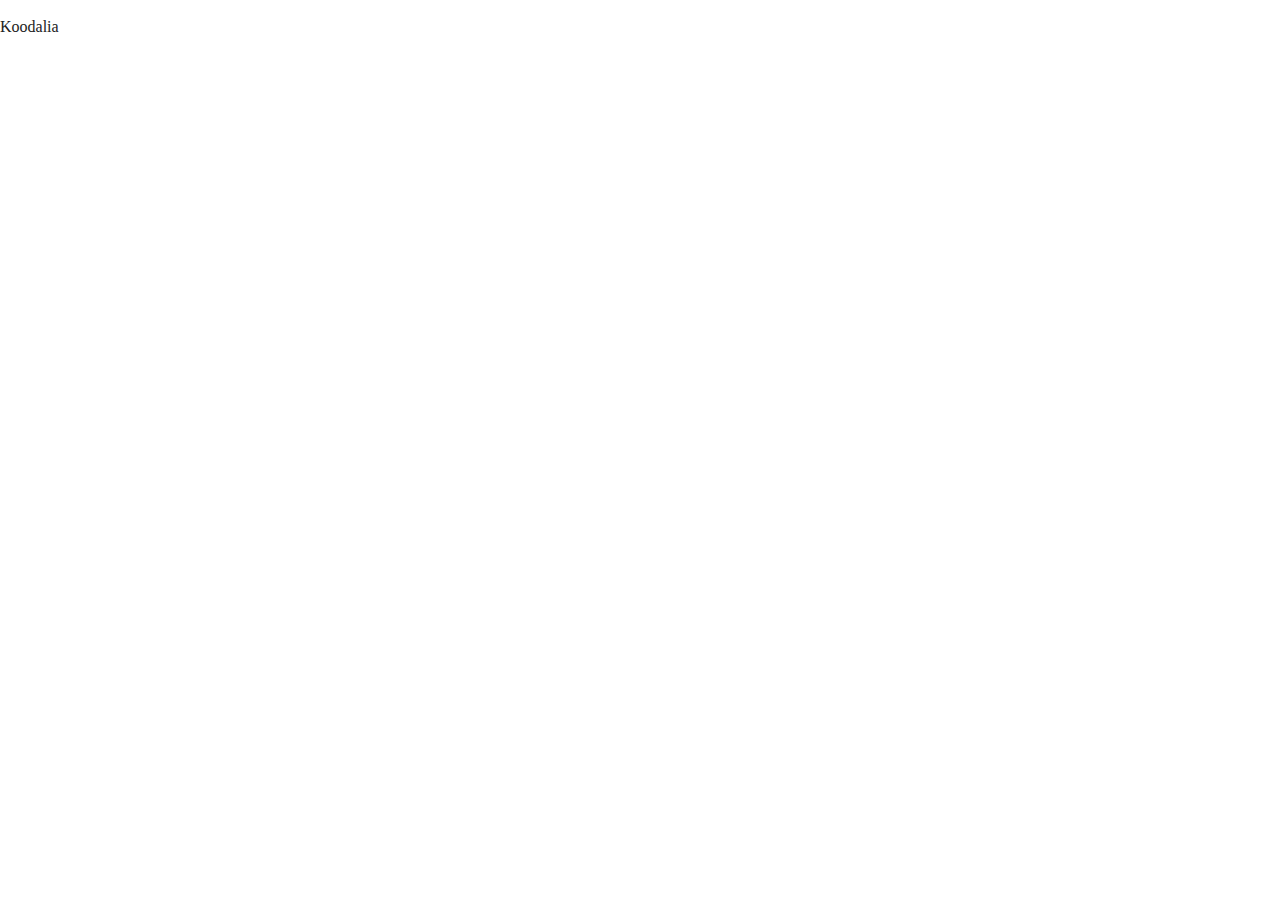
==== index.html @ 709c69e4 "initialisiere Projekt" ====
<!doctype html>
<html class="no-js" lang="">

<head>
  <meta charset="utf-8">
  <title>Koodalia der australische Zoo</title>
  <meta name="description" content="">
  <meta name="viewport" content="width=device-width, initial-scale=1">

  <meta property="og:title" content="">
  <meta property="og:type" content="">
  <meta property="og:url" content="">
  <meta property="og:image" content="">

  <link rel="manifest" href="site.webmanifest">
  <link rel="apple-touch-icon" href="icon.png">
  <!-- Place favicon.ico in the root directory -->

  <link rel="stylesheet" href="css/normalize.css">
  <link rel="stylesheet" href="css/main.css">

  <meta name="theme-color" content="#fafafa">
</head>

<body>

  <!-- Add your site or application content here -->
  <p>Koodalia</p>
  <script src="js/vendor/modernizr-3.11.2.min.js"></script>
  <script src="js/plugins.js"></script>
  <script src="js/main.js"></script>

  <!-- Google Analytics: change UA-XXXXX-Y to be your site's ID. -->
  <script>
    window.ga = function () { ga.q.push(arguments) }; ga.q = []; ga.l = +new Date;
    ga('create', 'UA-XXXXX-Y', 'auto'); ga('set', 'anonymizeIp', true); ga('set', 'transport', 'beacon'); ga('send', 'pageview')
  </script>
  <script src="https://www.google-analytics.com/analytics.js" async></script>
</body>

</html>
---- css/main.css ----
/*! HTML5 Boilerplate v8.0.0 | MIT License | https://html5boilerplate.com/ */

/* main.css 2.1.0 | MIT License | https://github.com/h5bp/main.css#readme */
/*
 * What follows is the result of much research on cross-browser styling.
 * Credit left inline and big thanks to Nicolas Gallagher, Jonathan Neal,
 * Kroc Camen, and the H5BP dev community and team.
 */

/* ==========================================================================
   Base styles: opinionated defaults
   ========================================================================== */

html {
  color: #222;
  font-size: 1em;
  line-height: 1.4;
}

/*
 * Remove text-shadow in selection highlight:
 * https://twitter.com/miketaylr/status/12228805301
 *
 * Vendor-prefixed and regular ::selection selectors cannot be combined:
 * https://stackoverflow.com/a/16982510/7133471
 *
 * Customize the background color to match your design.
 */

::-moz-selection {
  background: #b3d4fc;
  text-shadow: none;
}

::selection {
  background: #b3d4fc;
  text-shadow: none;
}

/*
 * A better looking default horizontal rule
 */

hr {
  display: block;
  height: 1px;
  border: 0;
  border-top: 1px solid #ccc;
  margin: 1em 0;
  padding: 0;
}

/*
 * Remove the gap between audio, canvas, iframes,
 * images, videos and the bottom of their containers:
 * https://github.com/h5bp/html5-boilerplate/issues/440
 */

audio,
canvas,
iframe,
img,
svg,
video {
  vertical-align: middle;
}

/*
 * Remove default fieldset styles.
 */

fieldset {
  border: 0;
  margin: 0;
  padding: 0;
}

/*
 * Allow only vertical resizing of textareas.
 */

textarea {
  resize: vertical;
}

/* ==========================================================================
   Author's custom styles
   ========================================================================== */

/* ==========================================================================
   Helper classes
   ========================================================================== */

/*
 * Hide visually and from screen readers
 */

.hidden,
[hidden] {
  display: none !important;
}

/*
 * Hide only visually, but have it available for screen readers:
 * https://snook.ca/archives/html_and_css/hiding-content-for-accessibility
 *
 * 1. For long content, line feeds are not interpreted as spaces and small width
 *    causes content to wrap 1 word per line:
 *    https://medium.com/@jessebeach/beware-smushed-off-screen-accessible-text-5952a4c2cbfe
 */

.sr-only {
  border: 0;
  clip: rect(0, 0, 0, 0);
  height: 1px;
  margin: -1px;
  overflow: hidden;
  padding: 0;
  position: absolute;
  white-space: nowrap;
  width: 1px;
  /* 1 */
}

/*
 * Extends the .sr-only class to allow the element
 * to be focusable when navigated to via the keyboard:
 * https://www.drupal.org/node/897638
 */

.sr-only.focusable:active,
.sr-only.focusable:focus {
  clip: auto;
  height: auto;
  margin: 0;
  overflow: visible;
  position: static;
  white-space: inherit;
  width: auto;
}

/*
 * Hide visually and from screen readers, but maintain layout
 */

.invisible {
  visibility: hidden;
}

/*
 * Clearfix: contain floats
 *
 * For modern browsers
 * 1. The space content is one way to avoid an Opera bug when the
 *    `contenteditable` attribute is included anywhere else in the document.
 *    Otherwise it causes space to appear at the top and bottom of elements
 *    that receive the `clearfix` class.
 * 2. The use of `table` rather than `block` is only necessary if using
 *    `:before` to contain the top-margins of child elements.
 */

.clearfix::before,
.clearfix::after {
  content: " ";
  display: table;
}

.clearfix::after {
  clear: both;
}

/* ==========================================================================
   EXAMPLE Media Queries for Responsive Design.
   These examples override the primary ('mobile first') styles.
   Modify as content requires.
   ========================================================================== */

@media only screen and (min-width: 35em) {
  /* Style adjustments for viewports that meet the condition */
}

@media print,
  (-webkit-min-device-pixel-ratio: 1.25),
  (min-resolution: 1.25dppx),
  (min-resolution: 120dpi) {
  /* Style adjustments for high resolution devices */
}

/* ==========================================================================
   Print styles.
   Inlined to avoid the additional HTTP request:
   https://www.phpied.com/delay-loading-your-print-css/
   ========================================================================== */

@media print {
  *,
  *::before,
  *::after {
    background: #fff !important;
    color: #000 !important;
    /* Black prints faster */
    box-shadow: none !important;
    text-shadow: none !important;
  }

  a,
  a:visited {
    text-decoration: underline;
  }

  a[href]::after {
    content: " (" attr(href) ")";
  }

  abbr[title]::after {
    content: " (" attr(title) ")";
  }

  /*
   * Don't show links that are fragment identifiers,
   * or use the `javascript:` pseudo protocol
   */
  a[href^="#"]::after,
  a[href^="javascript:"]::after {
    content: "";
  }

  pre {
    white-space: pre-wrap !important;
  }

  pre,
  blockquote {
    border: 1px solid #999;
    page-break-inside: avoid;
  }

  /*
   * Printing Tables:
   * https://web.archive.org/web/20180815150934/http://css-discuss.incutio.com/wiki/Printing_Tables
   */
  thead {
    display: table-header-group;
  }

  tr,
  img {
    page-break-inside: avoid;
  }

  p,
  h2,
  h3 {
    orphans: 3;
    widows: 3;
  }

  h2,
  h3 {
    page-break-after: avoid;
  }
}
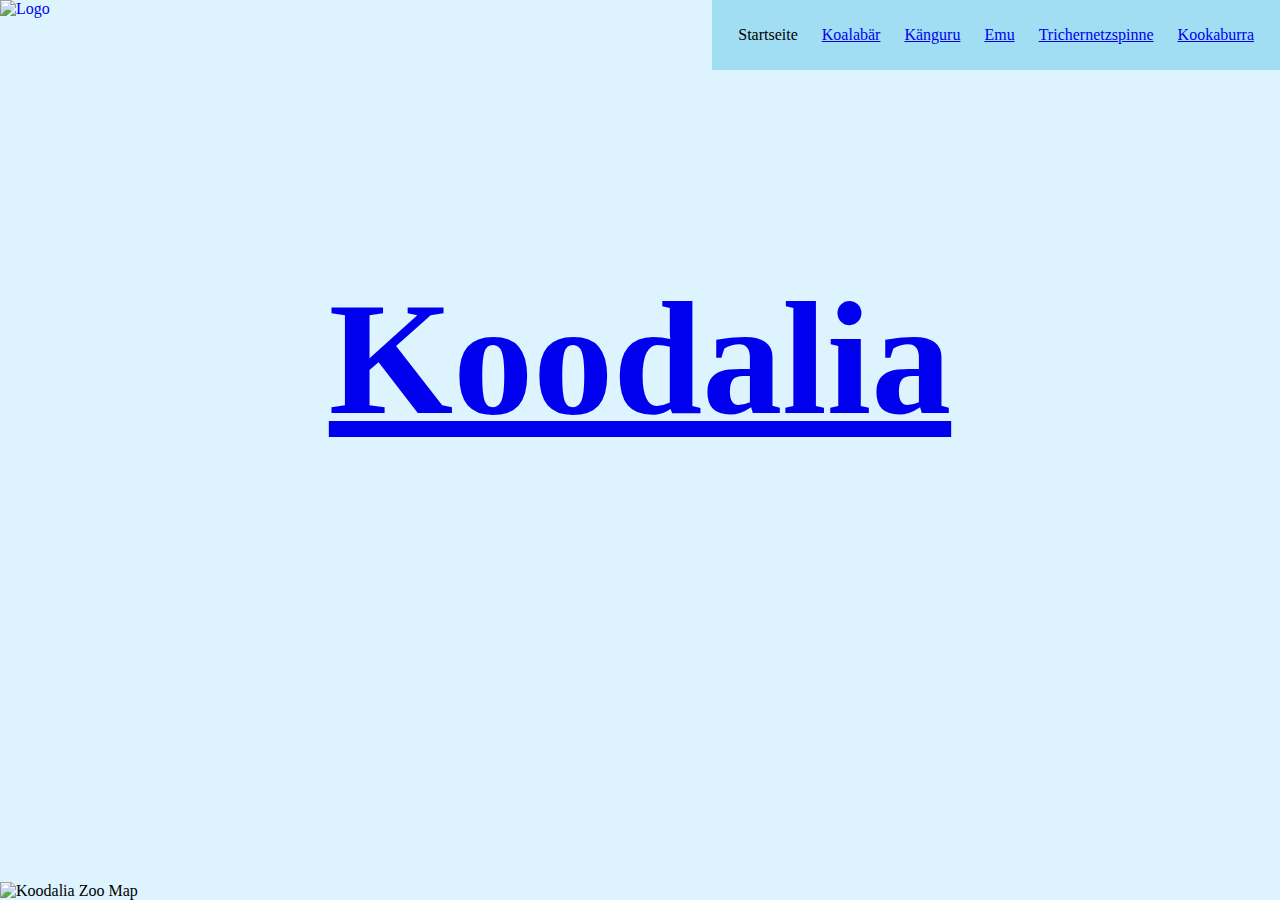
==== commit ce42e86a: "Emu, Ueber uns und css index" ====
--- a/index.html
+++ b/index.html
@@ -1,41 +1,36 @@
-<!doctype html>
-<html class="no-js" lang="">
-
+<!DOCTYPE html>
+<html lang="de">
 <head>
   <meta charset="utf-8">
+  <meta name="description" content="Der australische Zoo Koodalia">
+  <meta name="viewport" content="width=device-width, initial-scale=1">
   <title>Koodalia der australische Zoo</title>
   <meta name="description" content="">
-  <meta name="viewport" content="width=device-width, initial-scale=1">
-
   <meta property="og:title" content="">
   <meta property="og:type" content="">
   <meta property="og:url" content="">
   <meta property="og:image" content="">
-
+  <link href="https://cdn.jsdelivr.net/npm/bootstrap@5.2.3/dist/css/bootstrap.min.css" rel="stylesheet"
+        integrity="sha384-rbsA2VBKQhggwzxH7pPCaAqO46MgnOM80zW1RWuH61DGLwZJEdK2Kadq2F9CUG65" crossorigin="anonymous">
   <link rel="manifest" href="site.webmanifest">
   <link rel="apple-touch-icon" href="icon.png">
-  <!-- Place favicon.ico in the root directory -->
-
-  <link rel="stylesheet" href="css/normalize.css">
-  <link rel="stylesheet" href="css/main.css">
-
+  <link rel="stylesheet" href="css/index.css">
   <meta name="theme-color" content="#fafafa">
 </head>
-
 <body>
-
-  <!-- Add your site or application content here -->
-  <p>Koodalia</p>
-  <script src="js/vendor/modernizr-3.11.2.min.js"></script>
-  <script src="js/plugins.js"></script>
-  <script src="js/main.js"></script>
-
-  <!-- Google Analytics: change UA-XXXXX-Y to be your site's ID. -->
-  <script>
-    window.ga = function () { ga.q.push(arguments) }; ga.q = []; ga.l = +new Date;
-    ga('create', 'UA-XXXXX-Y', 'auto'); ga('set', 'anonymizeIp', true); ga('set', 'transport', 'beacon'); ga('send', 'pageview')
-  </script>
-  <script src="https://www.google-analytics.com/analytics.js" async></script>
+<nav>
+  <ul>
+    <li><a tabindex="0" aria-current="page">Startseite</a></li>
+    <li><a href="koalabaer.html">Koalabär</a></li>
+    <li><a href="Kaenguru.html">Känguru</a></li>
+    <li><a href="Emu.html">Emu</a></li>
+    <li><a href="Trichternetzspinne.html">Trichernetzspinne</a></li>
+    <li><a href="Kookaburra.html">Kookaburra</a></li>
+  </ul>
+</nav>
+<div class="container">
+  <a href="index.html"><img src="img\Logo.png" class="logo" alt="Logo"></a>
+  <h1 class="titel"><a href="ueberuns.html">Koodalia</a></h1>
+  <img src="img/map.png" alt="Koodalia Zoo Map" class="image">
+</div>
 </body>
-
-</html>
--- a/css/index.css
+++ b/css/index.css
@@ -0,0 +1,60 @@
+.container {
+  display: flex;
+  justify-content: center;
+  align-items: flex-start;
+  flex-wrap: wrap;
+}
+
+.titel {
+  position: absolute;
+  top: 10rem;
+  color: #187ea4;
+  font-size: 10rem;
+  font-weight: bold;
+  margin-bottom: 2.5rem;
+}
+
+.image {
+  height: auto;
+  position: absolute;
+  bottom: 0;
+  left: 0;
+  max-width: 100%;
+}
+
+nav {
+  position: absolute;
+  top: 0;
+  right: 0;
+  font-size: 1rem;
+  background-color: #a1ddf3;
+  padding: 1rem;
+}
+
+nav ul {
+  list-style: none;
+  margin: 0;
+  padding: 0;
+}
+
+nav li {
+  display: inline-block;
+}
+
+nav a {
+  display: block;
+  padding: 10px;
+}
+
+.logo {
+  position: absolute;
+  top: 0;
+  left: 0;
+  max-width: 5%;
+  height: auto;
+}
+
+body {
+  background-color: rgba(195, 236, 255, 0.57);
+}
+
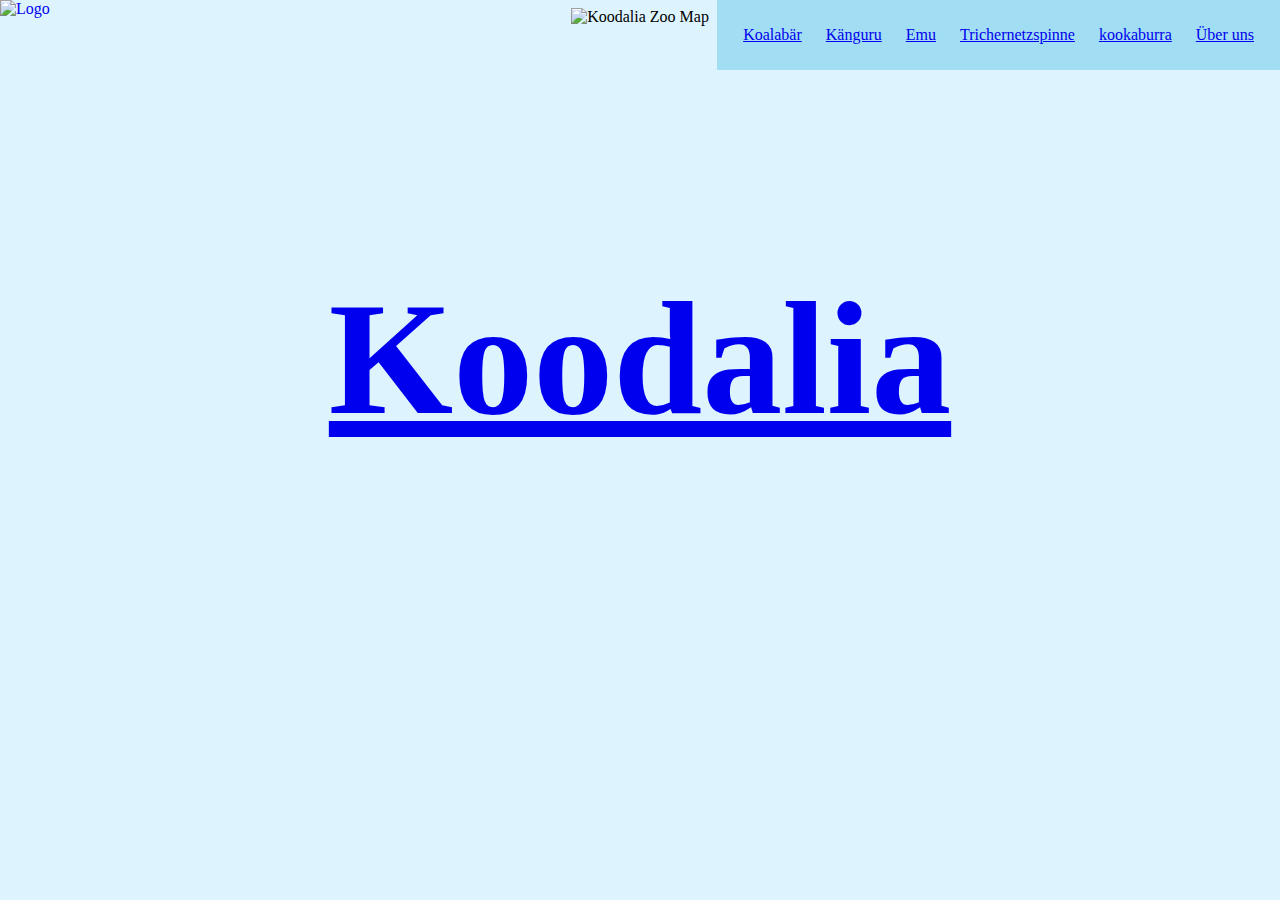
==== commit b721d195: "valid" ====
--- a/index.html
+++ b/index.html
@@ -5,7 +5,6 @@
   <meta name="description" content="Der australische Zoo Koodalia">
   <meta name="viewport" content="width=device-width, initial-scale=1">
   <title>Koodalia der australische Zoo</title>
-  <meta name="description" content="">
   <meta property="og:title" content="">
   <meta property="og:type" content="">
   <meta property="og:url" content="">
@@ -20,17 +19,17 @@
 <body>
 <nav>
   <ul>
-    <li><a tabindex="0" aria-current="page">Startseite</a></li>
     <li><a href="koalabaer.html">Koalabär</a></li>
     <li><a href="Kaenguru.html">Känguru</a></li>
     <li><a href="Emu.html">Emu</a></li>
     <li><a href="Trichternetzspinne.html">Trichernetzspinne</a></li>
-    <li><a href="Kookaburra.html">Kookaburra</a></li>
+    <li><a href="Kookaburra.html">kookaburra</a></li>
+    <li><a href="ueberuns.html">Über uns</a></li>
   </ul>
 </nav>
 <div class="container">
-  <a href="index.html"><img src="img\Logo.png" class="logo" alt="Logo"></a>
+  <a href="index.html"><img src="img/Logo.png" class="logo" alt="Logo"></a>
   <h1 class="titel"><a href="ueberuns.html">Koodalia</a></h1>
-  <img src="img/map.png" alt="Koodalia Zoo Map" class="image">
+  <img src="img/map.png" alt="Koodalia Zoo Map" class="toppic">
 </div>
 </body>
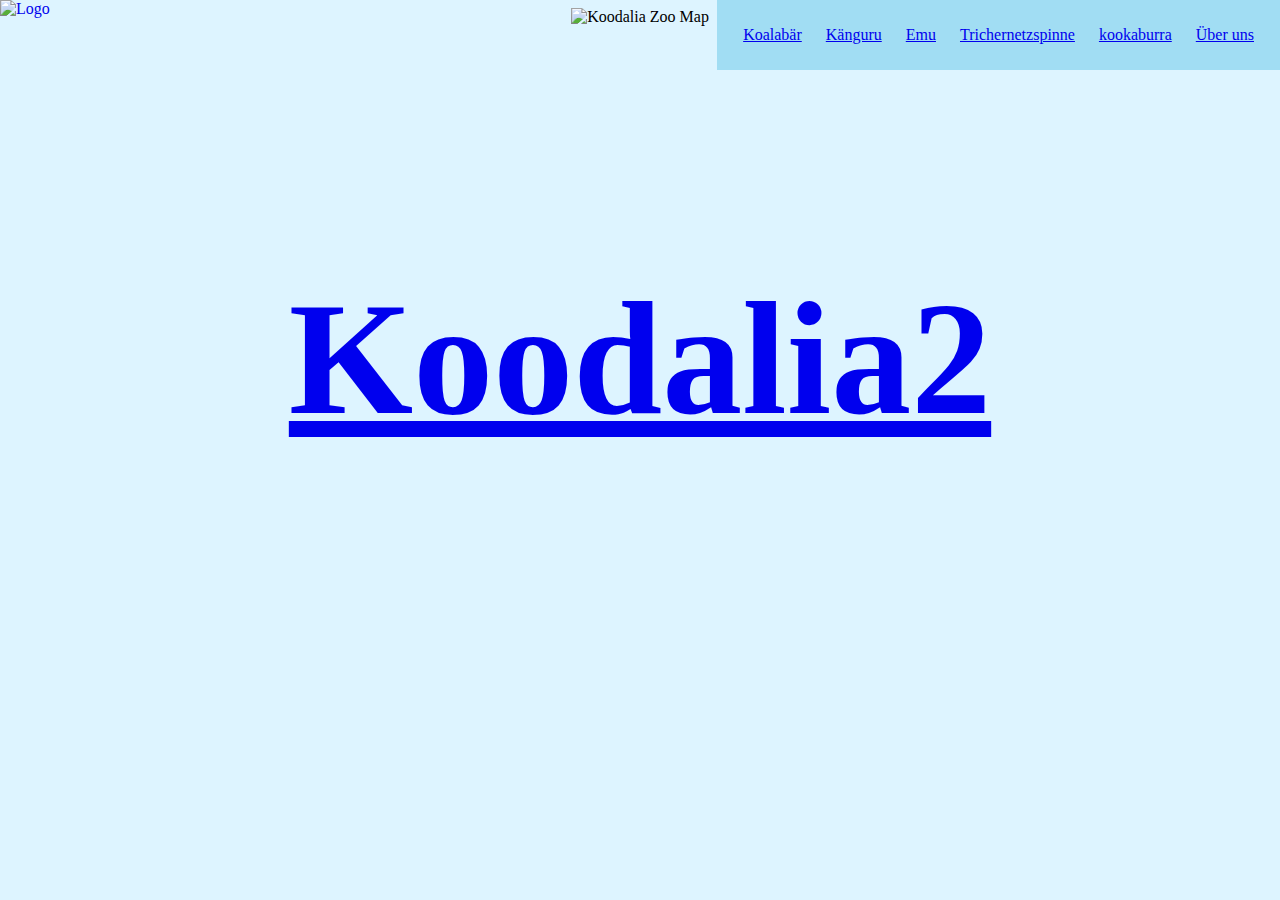
==== commit 4099f23a: "test" ====
--- a/index.html
+++ b/index.html
@@ -29,7 +29,7 @@
 </nav>
 <div class="container">
   <a href="index.html"><img src="img/Logo.png" class="logo" alt="Logo"></a>
-  <h1 class="titel"><a href="ueberuns.html">Koodalia</a></h1>
+  <h1 class="titel"><a href="ueberuns.html">Koodalia2</a></h1>
   <img src="img/map.png" alt="Koodalia Zoo Map" class="toppic">
 </div>
 </body>
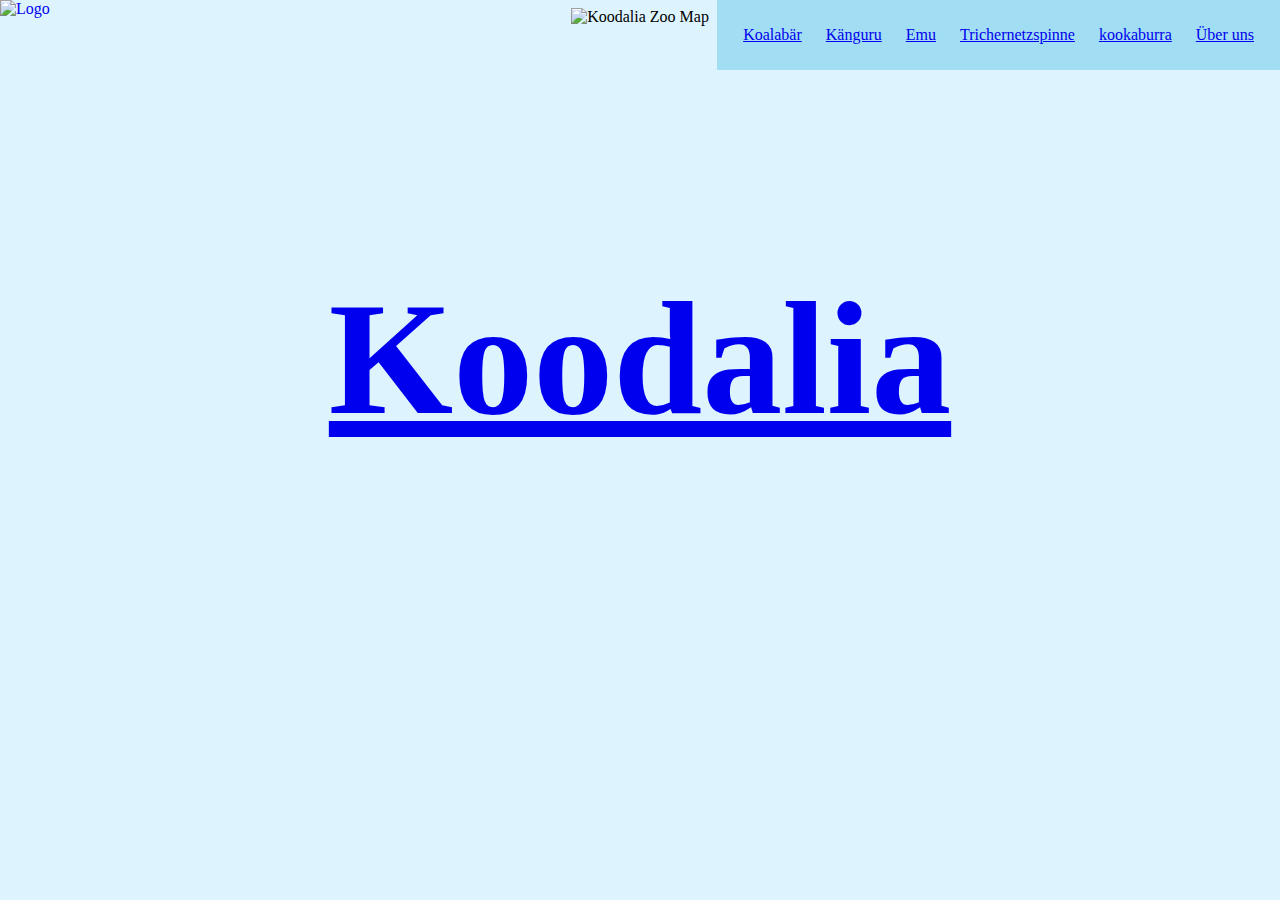
==== commit fc7a4600: "valid" ====
--- a/index.html
+++ b/index.html
@@ -29,7 +29,7 @@
 </nav>
 <div class="container">
   <a href="index.html"><img src="img/Logo.png" class="logo" alt="Logo"></a>
-  <h1 class="titel"><a href="ueberuns.html">Koodalia2</a></h1>
+  <h1 class="titel"><a href="ueberuns.html">Koodalia</a></h1>
   <img src="img/map.png" alt="Koodalia Zoo Map" class="toppic">
 </div>
 </body>
